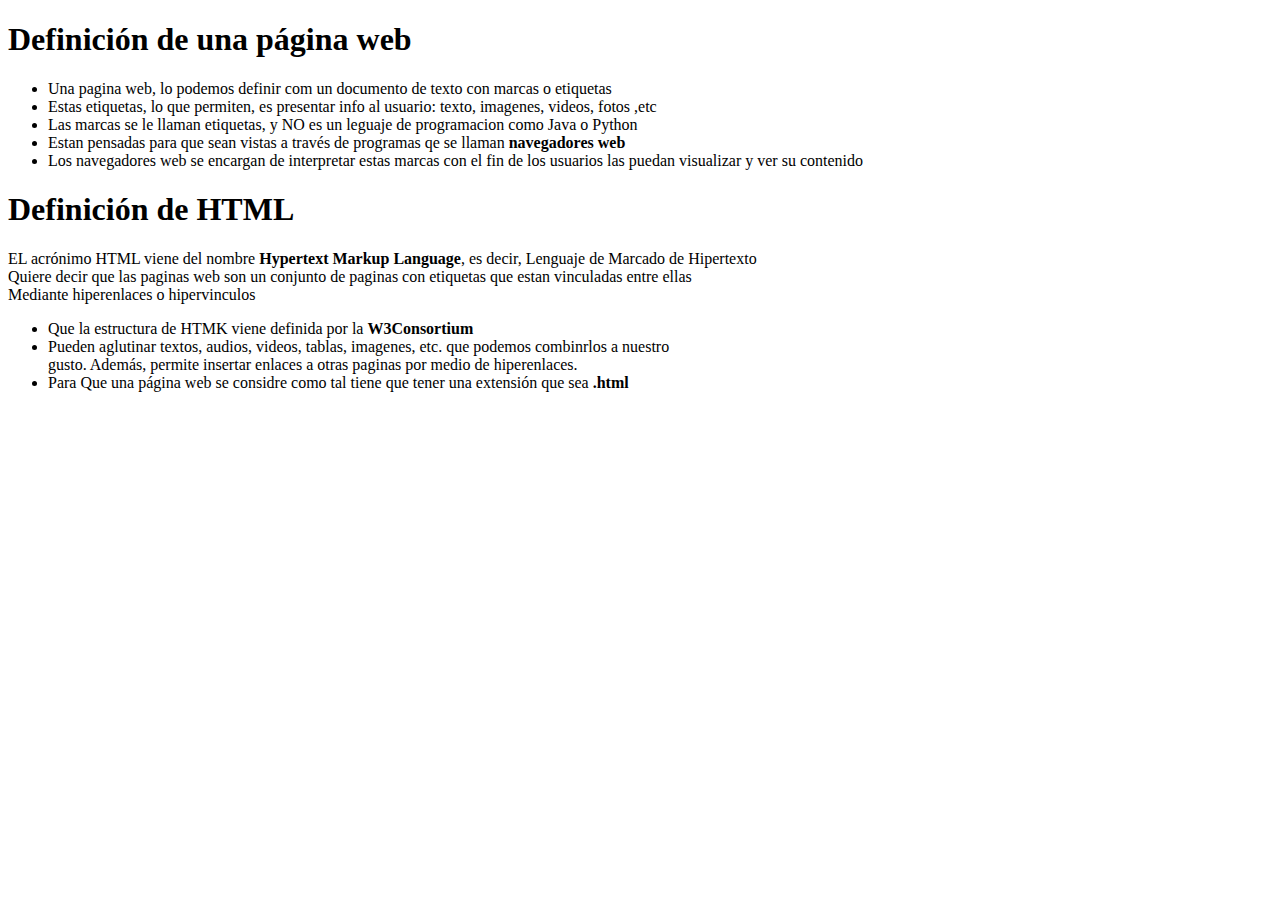
==== introduccion.html @ bfd7d29b "Subida primera" ====
<!DOCTYPE html>
<html lang="en">
<head>
    <meta charset="UTF-8">
    <meta name="viewport" content="width=device-width, initial-scale=1.0">
    <title>Introducción a HTML</title>
</head>
<body>
    <h1>Definición de una página web</h1>
    <ul>
        <li>Una pagina web, lo podemos definir com un documento de texto con marcas o etiquetas</li>
        <li>Estas etiquetas, lo que permiten, es presentar info al usuario: texto, imagenes, videos, fotos ,etc</li>
        <li>Las marcas se le llaman etiquetas,  y NO es un leguaje de programacion como Java o Python</li>
        <li>Estan pensadas para que sean vistas a través de programas qe se llaman <b>navegadores web</b></li>
        <li>Los navegadores web se encargan de interpretar estas marcas con el fin de los usuarios las puedan visualizar y ver su contenido</li>
    </ul>
    <h1>Definición de HTML</h1>
        EL acrónimo HTML viene del nombre <b>Hypertext Markup Language</b>, es decir, Lenguaje de Marcado de Hipertexto <br>
        Quiere decir que las paginas web son un conjunto de paginas con etiquetas que estan vinculadas entre ellas <br>
        Mediante hiperenlaces o hipervinculos
    <ul>
        <li>Que la estructura de HTMK viene definida por la <b>W3Consortium</b></li>
        <li>Pueden aglutinar textos, audios, videos, tablas, imagenes, etc. que podemos combinrlos a nuestro <br>
            gusto. Además, permite insertar enlaces a otras paginas por medio de hiperenlaces.</li>
        <li>Para Que una página web se considre como tal tiene que tener una extensión que sea <b>.html</b></li>
    </ul>
</body>
</html>
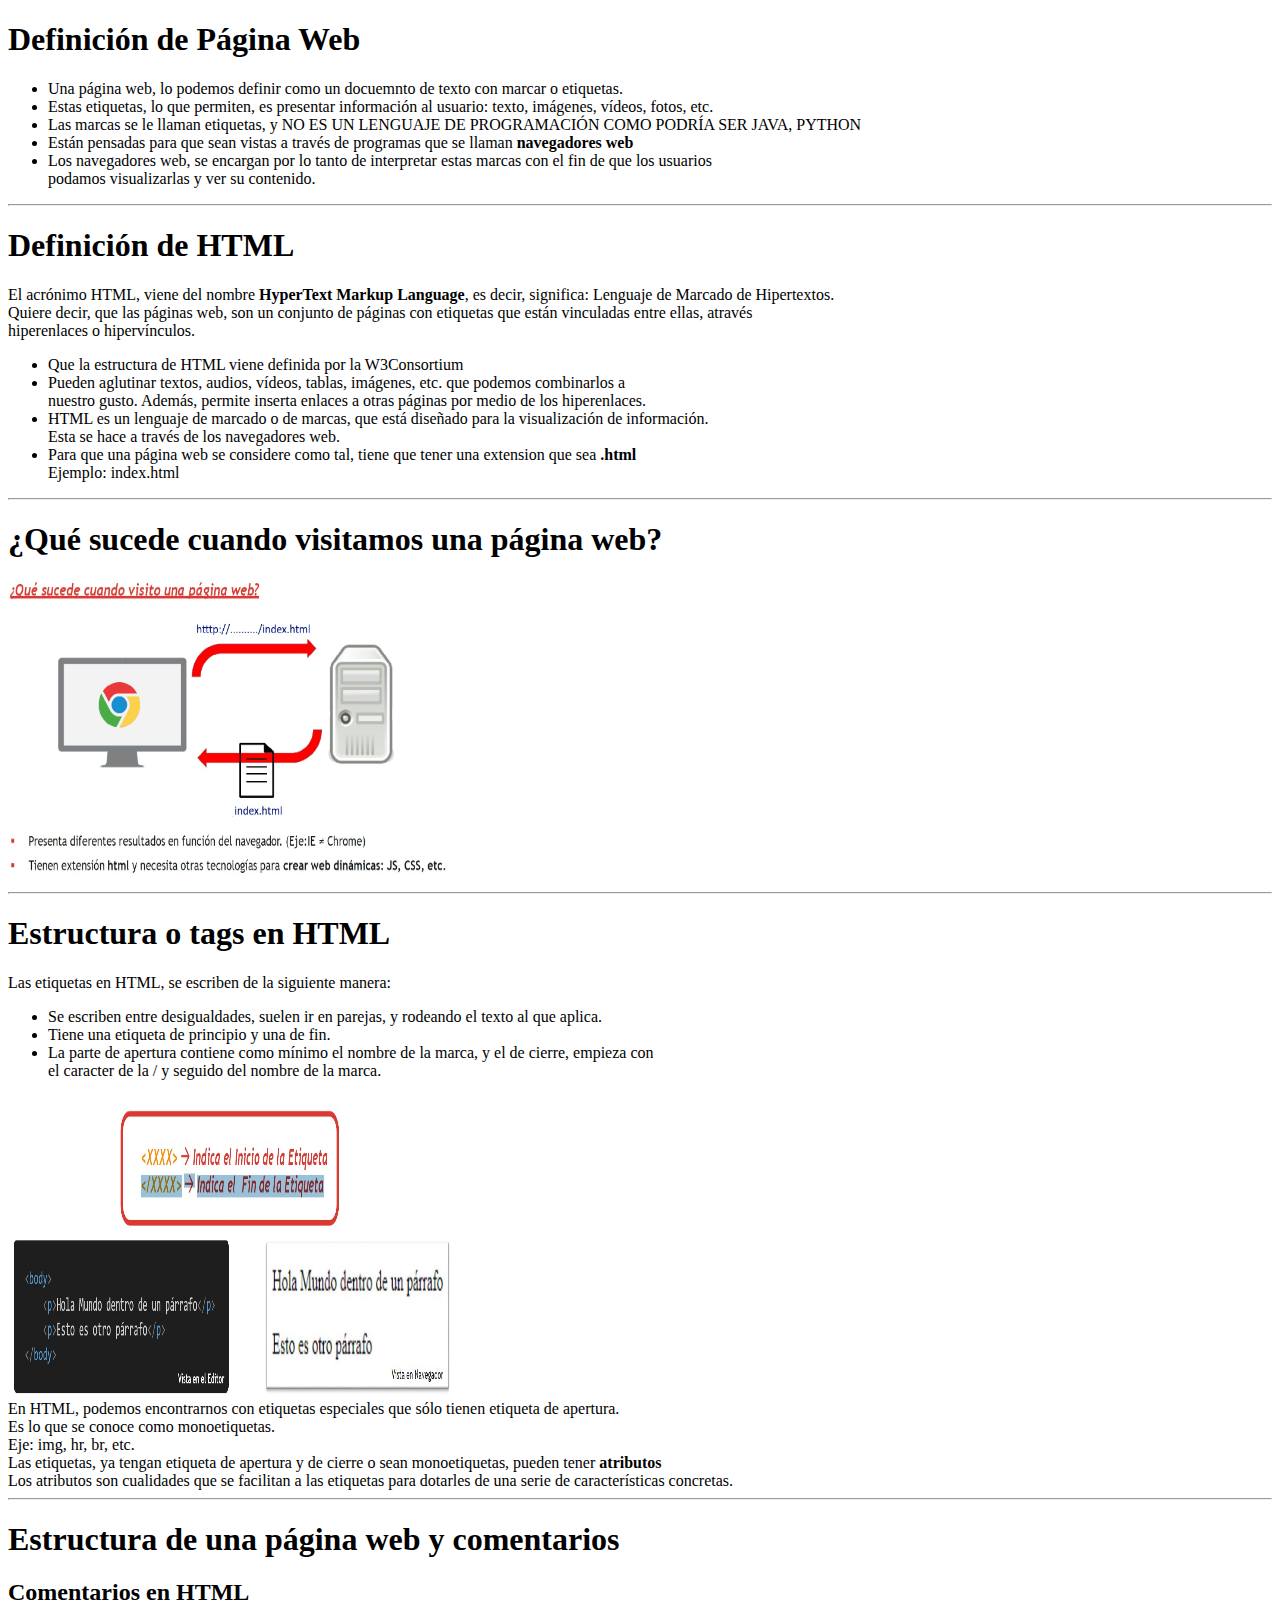
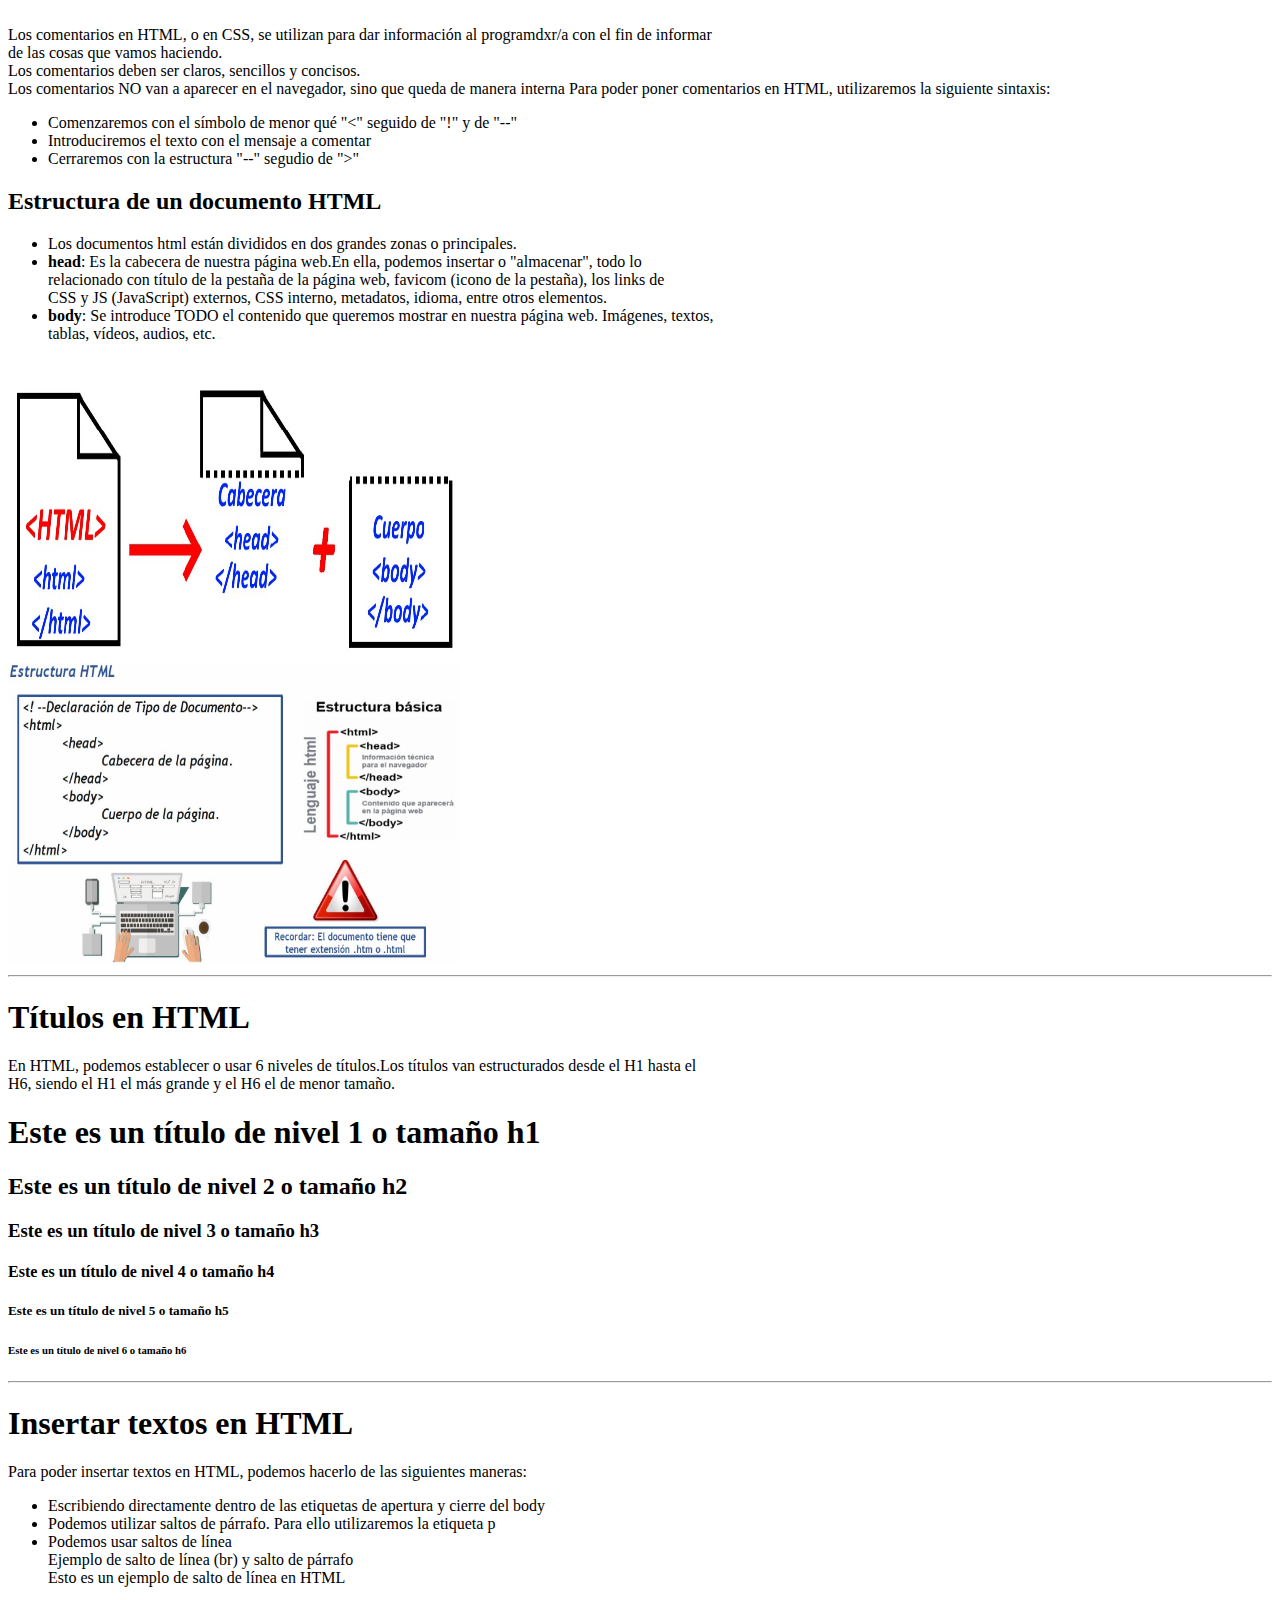
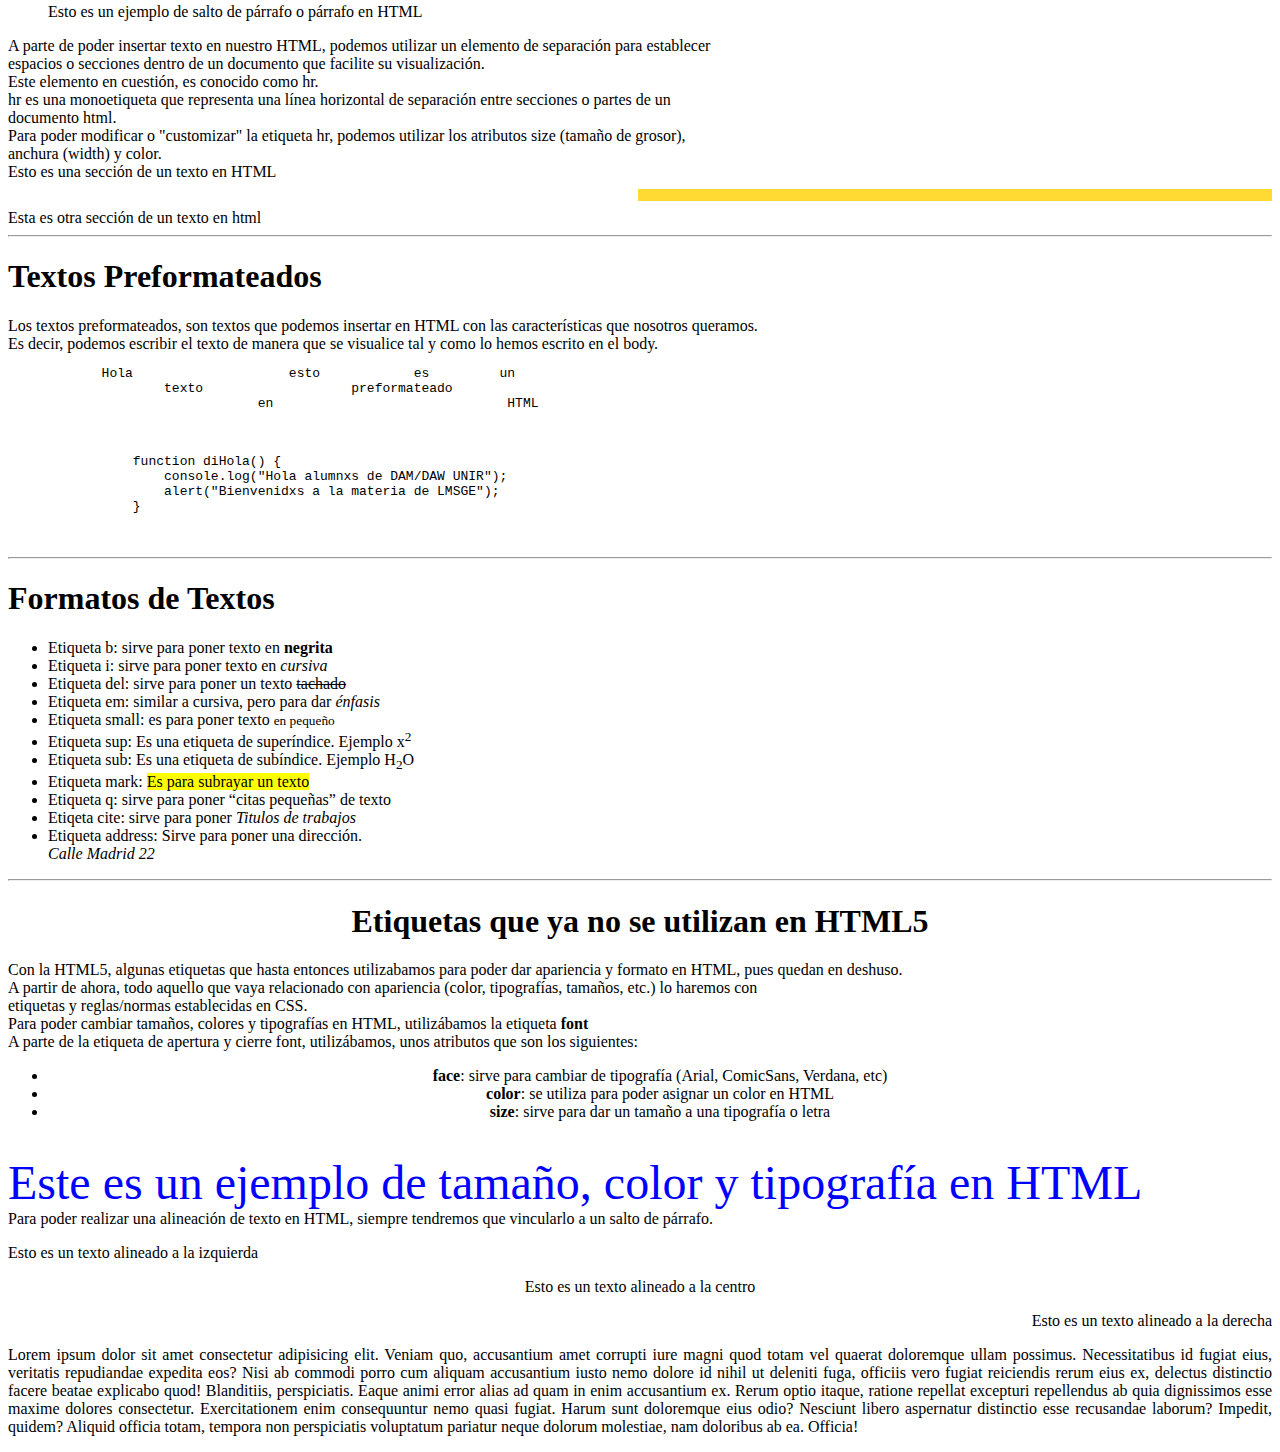
==== commit 2c413b32: "Subida final" ====
--- a/introduccion.html
+++ b/introduccion.html
@@ -3,26 +3,169 @@
 <head>
     <meta charset="UTF-8">
     <meta name="viewport" content="width=device-width, initial-scale=1.0">
-    <title>Introducción a HTML</title>
+    <title>Clase 02-10-2024 Intro HTML</title>
 </head>
-<body>
-    <h1>Definición de una página web</h1>
+<body bgcolor="white">
+    <h1>Definición de Página Web</h1>
     <ul>
-        <li>Una pagina web, lo podemos definir com un documento de texto con marcas o etiquetas</li>
-        <li>Estas etiquetas, lo que permiten, es presentar info al usuario: texto, imagenes, videos, fotos ,etc</li>
-        <li>Las marcas se le llaman etiquetas,  y NO es un leguaje de programacion como Java o Python</li>
-        <li>Estan pensadas para que sean vistas a través de programas qe se llaman <b>navegadores web</b></li>
-        <li>Los navegadores web se encargan de interpretar estas marcas con el fin de los usuarios las puedan visualizar y ver su contenido</li>
+        <li>Una página web, lo podemos definir como un docuemnto de texto con marcar o etiquetas.</li>
+        <li>Estas etiquetas, lo que permiten, es presentar información al usuario: texto, imágenes, vídeos, fotos, etc.</li>
+        <li>Las marcas se le llaman etiquetas, y NO ES UN LENGUAJE DE PROGRAMACIÓN COMO PODRÍA SER JAVA, PYTHON</li>
+        <li>Están pensadas para que sean vistas a través de programas que se llaman <b>navegadores web</b></li>
+        <li>Los navegadores web, se encargan por lo tanto de interpretar estas marcas con el fin de que los usuarios
+            <br>podamos visualizarlas y ver su contenido.
+        </li>
     </ul>
-    <h1>Definición de HTML</h1>
-        EL acrónimo HTML viene del nombre <b>Hypertext Markup Language</b>, es decir, Lenguaje de Marcado de Hipertexto <br>
-        Quiere decir que las paginas web son un conjunto de paginas con etiquetas que estan vinculadas entre ellas <br>
-        Mediante hiperenlaces o hipervinculos
-    <ul>
-        <li>Que la estructura de HTMK viene definida por la <b>W3Consortium</b></li>
-        <li>Pueden aglutinar textos, audios, videos, tablas, imagenes, etc. que podemos combinrlos a nuestro <br>
-            gusto. Además, permite insertar enlaces a otras paginas por medio de hiperenlaces.</li>
-        <li>Para Que una página web se considre como tal tiene que tener una extensión que sea <b>.html</b></li>
-    </ul>
-</body>
+    <hr>
+        <h1>Definición de HTML</h1>
+        El acrónimo HTML, viene del nombre <b>HyperText Markup Language</b>, es decir, significa: Lenguaje de Marcado de Hipertextos.
+        <br>Quiere decir, que las páginas web, son un conjunto de páginas con etiquetas que están vinculadas entre ellas, através
+        <br>hiperenlaces o hipervínculos.
+        <ul>
+            <li>Que la estructura de HTML viene definida por la W3Consortium</li>
+            <li>Pueden aglutinar textos, audios, vídeos, tablas, imágenes, etc. que podemos combinarlos a 
+                <br>nuestro gusto. Además, permite inserta enlaces a otras páginas por medio de los hiperenlaces.
+            </li>
+            <li>HTML es un lenguaje de marcado o de marcas, que está diseñado para la visualización de información.
+                <br>Esta se hace a través de los navegadores web.
+            </li>
+            <li>Para que una página web se considere como tal, tiene que tener una extension que sea <b>.html</b>
+                <br>Ejemplo: index.html 
+            </li>
+        </ul>
+        <hr>
+        <h1>¿Qué sucede cuando visitamos una página web?</h1>
+        <img src="img/introweb.jpg" width="450px" height="300px">
+        <hr>
+        <h1>Estructura o tags en HTML</h1>
+        Las etiquetas en HTML, se escriben de la siguiente manera:
+        <ul>
+            <li>Se escriben entre desigualdades, suelen ir en parejas, y rodeando el texto al que aplica.</li>
+            <li>Tiene una etiqueta de principio y una de fin.</li>
+            <li>La parte de apertura contiene como mínimo el nombre de la marca, y el de cierre, empieza con
+                <br>el caracter de la / y seguido del nombre de la marca.
+            </li>
+        </ul>
+        <img src="img/etiquetas.jpg" width="450px" height="300px">
+        <br>En HTML, podemos encontrarnos con etiquetas especiales que sólo tienen etiqueta de apertura.
+        <br>Es lo que se conoce como monoetiquetas.
+        <br>Eje: img, hr, br, etc.
+        <br>Las etiquetas, ya tengan etiqueta de apertura y de cierre o sean monoetiquetas, pueden tener <b>atributos</b>
+        <br>Los atributos son cualidades que se facilitan a las etiquetas para dotarles de una serie de características concretas.
+        <hr>
+        <h1>Estructura de una página web y comentarios</h1>
+        <h2>Comentarios en HTML</h2>
+            Los comentarios en HTML, o en CSS, se utilizan para dar información al programdxr/a con el fin de informar
+            <br>de las cosas que vamos haciendo.
+            <br>Los comentarios deben ser claros, sencillos y concisos.
+            <br>Los comentarios NO van a aparecer en el navegador, sino que queda de manera interna
+            Para poder poner comentarios en HTML, utilizaremos la siguiente sintaxis:
+            <ul>
+                <li>Comenzaremos con el símbolo de menor qué "<" seguido de "!" y de "--"</li>
+                <li>Introduciremos el texto con el mensaje a comentar</li>
+                <li>Cerraremos con la estructura "--" segudio de ">"</li>
+            </ul>
+                <!-- Esto es un comentario en HTML. -->
+        <h2>Estructura de un documento HTML</h2>
+        <ul>
+            <li>Los documentos html están divididos en dos grandes zonas o principales.</li>
+            <li>
+                <b>head</b>: Es la cabecera de nuestra página web.En ella, podemos insertar o "almacenar", todo lo
+                <br>relacionado con título de la pestaña de la página web, favicom (icono de la pestaña), los links de 
+                <br>CSS y JS (JavaScript) externos, CSS interno, metadatos, idioma, entre otros elementos.
+            </li>
+            <li>
+                <b>body</b>: Se introduce TODO el contenido que queremos mostrar en nuestra página web. Imágenes, textos,
+                <br>tablas, vídeos, audios, etc.
+            </li>
+        </ul>
+        <img src="img/estructura.jpg" width="450px" height="300px">
+        <br>
+        <img src="img/estructura2.jpg" width="450px" height="300px">
+        <hr>
+        <h1>Títulos en HTML</h1>
+        En HTML, podemos establecer o usar 6 niveles de títulos.Los títulos van estructurados desde el H1 hasta el 
+        <br>H6, siendo el H1 el más grande y el H6 el de menor tamaño.
+        <h1>Este es un título de nivel 1 o tamaño h1</h1>
+        <h2>Este es un título de nivel 2 o tamaño h2</h2>
+        <h3>Este es un título de nivel 3 o tamaño h3</h3>
+        <h4>Este es un título de nivel 4 o tamaño h4</h4>
+        <h5>Este es un título de nivel 5 o tamaño h5</h5>
+        <h6>Este es un título de nivel 6 o tamaño h6</h6>
+        <hr>
+        <h1>Insertar textos en HTML</h1>
+        Para poder insertar textos en HTML, podemos hacerlo de las siguientes maneras:
+        <br>
+        <ul>
+            <li>Escribiendo directamente dentro de las etiquetas de apertura y cierre del body</li>
+            <li>Podemos utilizar saltos de párrafo. Para ello utilizaremos la etiqueta p</li>
+            <li>Podemos usar saltos de línea</li>
+                Ejemplo de salto de línea (br) y salto de párrafo
+            </br>Esto es un ejemplo de salto de línea en HTML
+            <p>Esto es un ejemplo de salto de párrafo o párrafo en HTML</p>
+        </ul>
+        A parte de poder insertar texto en nuestro HTML, podemos utilizar un elemento de separación para establecer
+        <br>espacios o secciones dentro de un documento que facilite su visualización.
+        <br>Este elemento en cuestión, es conocido como hr.
+        <br>hr es una monoetiqueta que representa una línea horizontal de separación entre secciones o partes de un 
+        <br>documento html.
+        <br>Para poder modificar o "customizar" la etiqueta hr, podemos utilizar los atributos size (tamaño de grosor),
+        <br>anchura (width) y color.
+        <br>Esto es una sección de un texto en HTML
+        <hr color="#ffda33" width="50%" size="12px" align="right">
+            Esta es otra sección de un texto en html
+        <hr>
+        <h1>Textos Preformateados</h1>
+        Los textos preformateados, son textos que podemos insertar en HTML con las características que nosotros queramos.
+        <br>Es decir, podemos escribir el texto de manera que se visualice tal y como lo hemos escrito en el body.
+        <pre>
+            Hola                    esto            es         un             
+                    texto                   preformateado
+                                en                              HTML
+        </pre>
+        <pre>
+            <code>
+                function diHola() {
+                    console.log("Hola alumnxs de DAM/DAW UNIR");
+                    alert("Bienvenidxs a la materia de LMSGE");
+                }
+            </code>
+        </pre>
+        <hr>
+        <h1>Formatos de Textos</h1>
+        <ul>
+            <li>Etiqueta b: sirve para poner texto en <b>negrita</b></li>
+            <li>Etiqueta i: sirve para poner texto en <i>cursiva</i></li>
+            <li>Etiqueta del: sirve para poner un texto <del>tachado</del></li>
+            <li>Etiqueta em: similar a cursiva, pero para dar <em>énfasis</em></li>
+            <li>Etiqueta small: es para poner texto <small>en pequeño</small></li>
+            <li>Etiqueta sup: Es una etiqueta de superíndice. Ejemplo x<sup>2</sup></li>
+            <li>Etiqueta sub: Es una etiqueta de subíndice. Ejemplo H<sub>2</sub>O</li></li>
+            <li>Etiqueta mark: <mark>Es para subrayar un texto</mark></li>
+            <li>Etiqueta q: sirve para poner <q>citas pequeñas</q> de texto</li>
+            <li>Etiqeta cite: sirve para poner <cite>Titulos de trabajos</cite></li>
+            <li>Etiqueta address: Sirve para poner una dirección. <address>Calle Madrid 22</address></li>
+        </ul>
+        <hr>
+        <h1 align="center">Etiquetas que ya no se utilizan en HTML5</h1>
+            Con la HTML5, algunas etiquetas que hasta entonces utilizabamos para poder dar apariencia y formato en HTML, pues quedan en deshuso.
+            <br>A partir de ahora, todo aquello que vaya relacionado con apariencia (color, tipografías, tamaños, etc.) lo haremos con
+            <br>etiquetas y reglas/normas establecidas en CSS.
+            <br>Para poder cambiar tamaños, colores y tipografías en HTML, utilizábamos la etiqueta <b>font</b>
+            <br>A parte de la etiqueta de apertura y cierre font, utilizábamos, unos atributos que son los siguientes:
+            <ul align="center">
+                <li><b>face</b>: sirve para cambiar de tipografía (Arial, ComicSans, Verdana, etc)</li>
+                <li><b>color</b>: se utiliza para poder asignar un color en HTML</li>
+                <li><b>size</b>: sirve para dar un tamaño a una tipografía o letra</li>
+            </ul>
+            <br><font color="blue" size="25px" face="Verdana">Este es un ejemplo de tamaño, color y tipografía en HTML</font>
+            <br>Para poder realizar una alineación de texto en HTML, siempre tendremos que vincularlo a un salto de párrafo.
+            <p align="left">Esto es un texto alineado a la izquierda</p>
+            <p align="center">Esto es un texto alineado a la centro</p>
+            <p align="right">Esto es un texto alineado a la derecha</p>
+            <p align="justify">Lorem ipsum dolor sit amet consectetur adipisicing elit. Veniam quo, accusantium amet corrupti iure magni quod totam vel quaerat doloremque ullam possimus. Necessitatibus id fugiat eius, veritatis repudiandae expedita eos?
+            Nisi ab commodi porro cum aliquam accusantium iusto nemo dolore id nihil ut deleniti fuga, officiis vero fugiat reiciendis rerum eius ex, delectus distinctio facere beatae explicabo quod! Blanditiis, perspiciatis.
+            Eaque animi error alias ad quam in enim accusantium ex. Rerum optio itaque, ratione repellat excepturi repellendus ab quia dignissimos esse maxime dolores consectetur. Exercitationem enim consequuntur nemo quasi fugiat.
+            Harum sunt doloremque eius odio? Nesciunt libero aspernatur distinctio esse recusandae laborum? Impedit, quidem? Aliquid officia totam, tempora non perspiciatis voluptatum pariatur neque dolorum molestiae, nam doloribus ab ea. Officia!</p>
+    </body>
 </html>